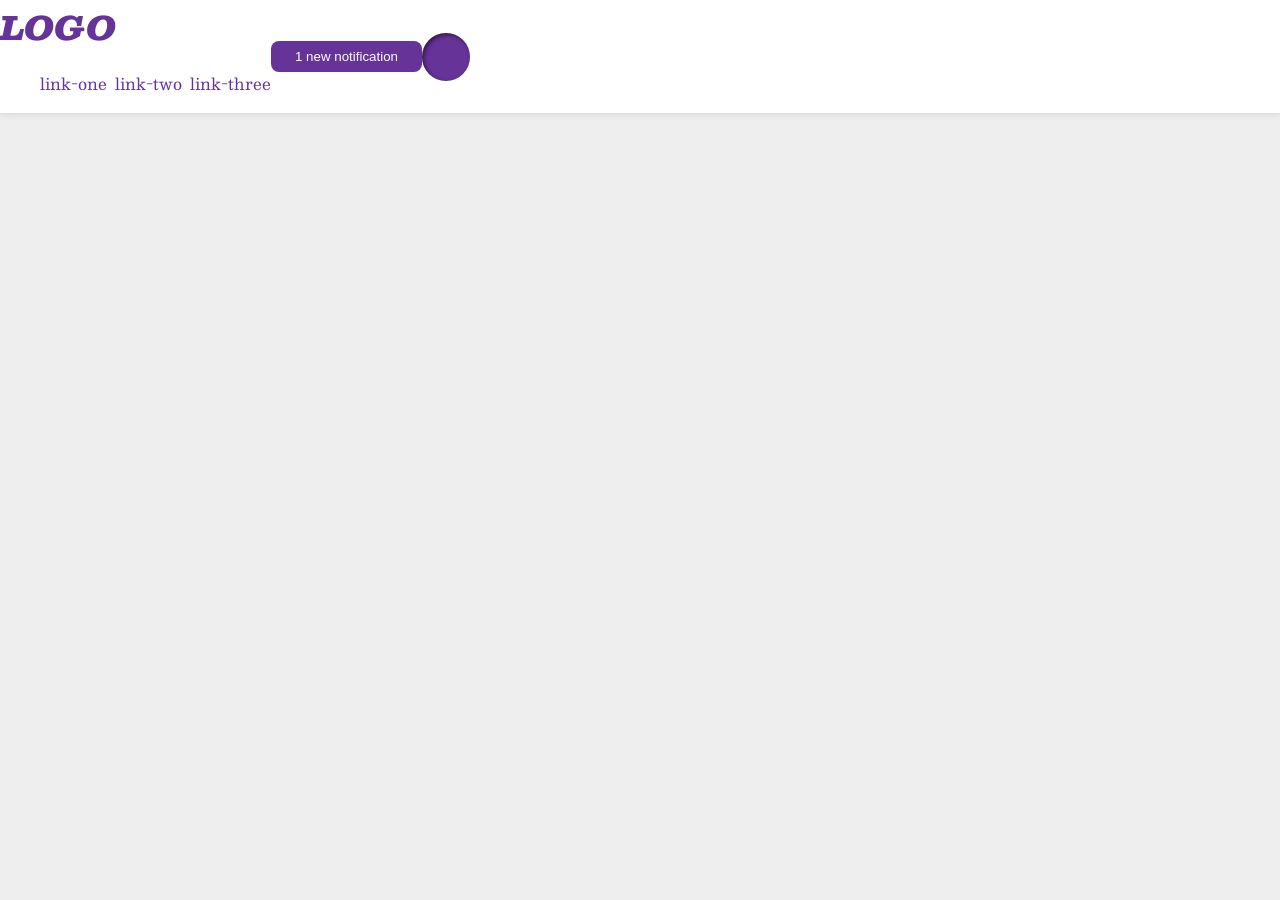
==== foundations/flex/03-flex-header-2/index.html @ d7fb6722 "Started Flex assignment 2. Centered header items." ====
<!DOCTYPE html>
<html lang="en">
  <head>
    <meta charset="UTF-8">
    <meta http-equiv="X-UA-Compatible" content="IE=edge">
    <meta name="viewport" content="width=device-width, initial-scale=1.0">
    <title>Flex Header 2</title>
    <link rel="stylesheet" href="style.css">
  </head>
  <body>
    <div class="header">
      <dov class="left-side">
       <div class="logo">
          LOGO
        </div>
        <ul class="links">
          <li><a href="https://google.com">link-one</a></li>
          <li><a href="https://google.com">link-two</a></li>
          <li><a href="https://google.com">link-three</a></li>
        </ul>
      </dov>
      <button class="notifications">
        1 new notification
      </button>
      <div class="profile-image"></div>
    </div>
  </body>
</html>
---- foundations/flex/03-flex-header-2/style.css ----
/* this is some magical font-importing.  
you'll learn about it later. */
@import url('https://fonts.googleapis.com/css2?family=Besley:ital,wght@0,400;1,900&display=swap');

body {
  margin: 0;
  background: #eee;
  font-family: Besley, serif;
}

.header {
  background: white;
  border-bottom: 1px solid #ddd;
  box-shadow: 0 0 8px rgba(0,0,0,.1);
  display: flex;
  align-items: center;
}

.profile-image {
  background: rebeccapurple;
  box-shadow: inset 2px 2px 4px rgba(0,0,0,.5);
  border-radius: 50%;
  width: 48px;
  height: 48px;
}

.logo {
  color: rebeccapurple;
  font-size: 32px;
  font-weight: 900;
  font-style: italic;
}

button {
  border: none;
  border-radius: 8px;
  background: rebeccapurple;
  color: white;
  padding: 8px 24px;
}

a {
  /* this removes the line under our links */
  text-decoration: none;
  color: rebeccapurple;
}

ul {
  display: flex;
  list-style-type: none;
  justify-content: space-between;
  gap: 8px;
}
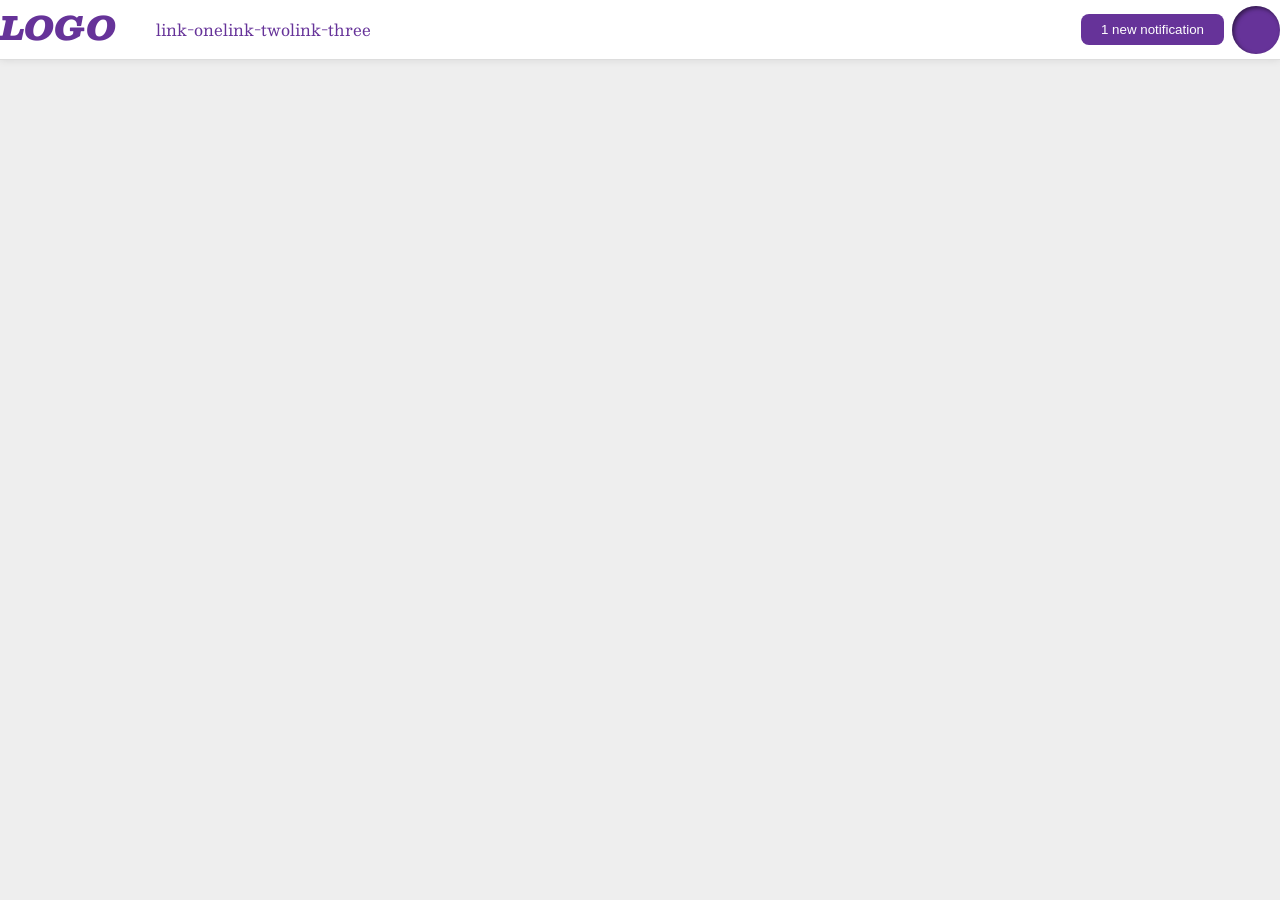
==== commit d7713e61: "Used flex to move content to the correct locations in Flex 03" ====
--- a/foundations/flex/03-flex-header-2/index.html
+++ b/foundations/flex/03-flex-header-2/index.html
@@ -9,7 +9,7 @@
   </head>
   <body>
     <div class="header">
-      <dov class="left-side">
+      <div class="left-side">
        <div class="logo">
           LOGO
         </div>
@@ -18,11 +18,13 @@
           <li><a href="https://google.com">link-two</a></li>
           <li><a href="https://google.com">link-three</a></li>
         </ul>
-      </dov>
-      <button class="notifications">
-        1 new notification
-      </button>
-      <div class="profile-image"></div>
+      </div>
+      <div class="right-side">
+        <button class="notifications">
+          1 new notification
+        </button>
+        <div class="profile-image"></div>
+      </div>
     </div>
   </body>
 </html>
--- a/foundations/flex/03-flex-header-2/style.css
+++ b/foundations/flex/03-flex-header-2/style.css
@@ -13,7 +13,7 @@
   border-bottom: 1px solid #ddd;
   box-shadow: 0 0 8px rgba(0,0,0,.1);
   display: flex;
-  align-items: center;
+  justify-content: space-between;
 }
 
 .profile-image {
@@ -36,7 +36,7 @@
   border-radius: 8px;
   background: rebeccapurple;
   color: white;
-  padding: 8px 24px;
+  padding: 8px 20px;
 }
 
 a {
@@ -48,7 +48,15 @@
 ul {
   display: flex;
   list-style-type: none;
-  justify-content: space-between;
-  gap: 8px;
 }
 
+.left-side {
+  display: flex;
+  justify-content: space-between;
+}
+
+.right-side {
+  display: flex;
+  gap:8px;
+  align-items: center;
+}
